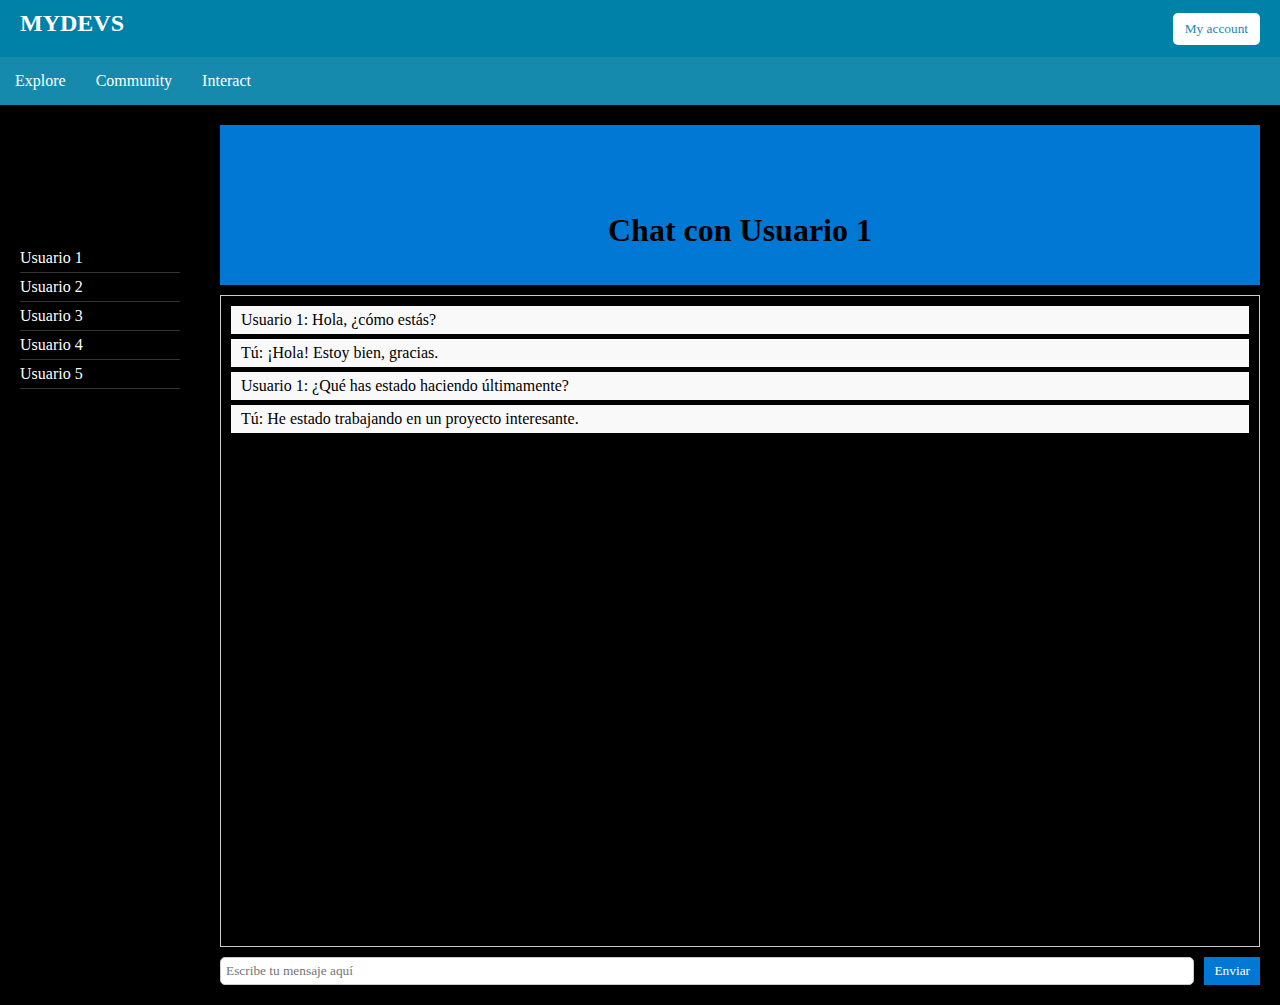
==== htmls/comunidad.html @ d71c49dc "Add files via upload" ====
<!DOCTYPE html>
<html lang="en">
<head>
    <meta charset="UTF-8">
    <meta name="viewport" content="width=device-width, initial-scale=1.0">
    <link rel="stylesheet" href="../styles/style.css">
    <title> Comunidad</title>
</head>

<body class="comunidad" >
    <header class="main-header">
        <div class="logo">
            MYDEVS
        </div>
        <div class="nav-links">
            <button>My account</button>
        </div>
    </header>
    <nav class="navExplora">
        <ul class="navExplora">
          <li class="navtres"><a href="explora.html">Explore</a></li>
          <li class="navtres"><a href="Comunidad.html">Community</a></li>
          <li class="navtres"><a href="interactua.html">Interact</a></li>
        </ul>
    </nav>
    <div class="container">
        <aside class="user-list" id="userList">
            <h2>My Friends</h2>
            <ul class="user-list-items">
                <li class="user-list-item">Usuario 1</li>
                <li class="user-list-item">Usuario 2</li>
                <li class="user-list-item">Usuario 3</li>
                <li class="user-list-item">Usuario 4</li>
                <li class="user-list-item">Usuario 5</li>
            </ul>
        </aside>
        <main class="chat-area" id="chatArea">
            <div class="chat-header" id="chatHeader">
                <h2 class="chat-header-title">Chat con Usuario 1</h2>
            </div>
            <div class="messages" id="messageContainer">
                <div class="message" >Usuario 1: Hola, ¿cómo estás?</div>
                <div class="message" >Tú: ¡Hola! Estoy bien, gracias.</div>
                <div class="message" >Usuario 1: ¿Qué has estado haciendo últimamente?</div>
                <div class="message" >Tú: He estado trabajando en un proyecto interesante.</div>
            </div>
            <form class="message-form" id="messageForm">
                <input type="text" placeholder="Escribe tu mensaje aquí" id="messageInput">
                <button type="submit" id="sendMessageButton">Enviar</button>
            </form>
        </main>
    </div>
    
</body>
</html>
---- styles/style.css ----
* {
    margin: 0;
    padding: 0;
    box-sizing: border-box;
    font-family: lato;
}
/* Index */
@import url('https://fonts.googleapis.com/css2?family=Roboto&family=Ubuntu:ital,wght@0,300;0,400;0,500;0,700;1,300;1,400;1,500;1,700&display=swap');

h1 {
  font-family: "Ubuntu", sans-serif;
  font-weight: 700;
}
.index{
    background-color:#ffffff
}
.index p {
    display: block;
    margin-block-start: 1em;
    margin-block-end: 1em;
    margin-inline-start: 0px;
    margin-inline-end: 0px;
}
h2 {
color: rgb(0, 0, 0);
text-align: center;
font-size: 2rem;
padding-top: 50px;
margin-bottom: 20px;
display: block;
margin-block-start: 0.83em; 
margin-block-end: 0.83em;
margin-inline-start: 0px;
margin-inline-end: 0px;
font-weight: bold;
}

.main-header {
    background-color: #0081a7;
    color: rgb(255, 255, 255);
    padding: 10px 20px;
    display: flex;
    justify-content: space-between;
    align-items: center;
}


.logo {
    font-size: 24px;
    font-weight: bold;
    margin-bottom: 10px;
}



.nav-links button {
    background-color: rgb(255, 255, 255);
    color: #168aad;
    border: none;
    padding: 8px 12px;
    border-radius: 5px;
    margin-left: 10px; /* Espacio entre los botones */
    cursor: pointer;
}

.slider-frame {
	width: 1280px;
    height: auto;
	margin:50px auto 0;
	overflow: hidden;
}

.slider-frame ul {
	display: flex;
	padding: 0;
	width: 400%;
	
	animation: slide 20s infinite alternate ease-in-out;
}

.slider-frame li {
	width: 100%;
	list-style: none;
}

.slider-frame img {
	width: 100%;
    height: auto;
    max-width:1000;
    display: block;
    margin: auto;

}

@keyframes slide {
	0% {margin-left: 0;}
	20% {margin-left: 0;}
	
	25% {margin-left: -100%;}
	45% {margin-left: -100%;}
	
	50% {margin-left: -200%;}
	70% {margin-left: -200%;}
	
	75% {margin-left: -300%;}
	100% {margin-left: -300%;}
}

.aboutUs {
    display: flex;
    justify-content: space-between; /* Alinea los elementos al principio y al final del contenedor */
    align-items: center; /* Centra verticalmente los elementos */
    background-color: #e9ecef;
}

.aboutUsContent {
    flex: 1; /* Hace que ocupe todo el espacio disponible */
    padding: 0 20px; /* Añade espaciado horizontal alrededor del contenido */
    flex-direction: flex-end;
}
.image-logo-dos {
    flex-shrink: 0; /* Evita que la imagen se reduzca para ajustarse al contenido */
    margin-left: 20px; /* Añade espacio entre la imagen y el contenido de texto */
}

.image-logo-dos img {
    max-width: 100%; /* Ajusta la imagen al ancho del contenedor */
    height: auto; /* Mantiene la proporción de la imagen */
}

.footer {
    background-color: black;
    color: white;
    padding: 20px;
    text-align: center;
}

.footer-content {
    max-width: 1200px; /* Ajusta el ancho del contenido si es necesario */
    margin: 0 auto; /* Centra el contenido horizontalmente */
}

/* Login*/

.login{
    background-color: #000000;
}

.login p {
  font-family: "Ubuntu", sans-serif;
}

.login h2 {
  font-family: "Ubuntu", sans-serif;
  color: white;
  text-align: center;
  font-size: 2rem;
  padding-top: 50px;
}
#loginbutton{
    background-color:#0000ff;
    padding: 10px 20px;
    color: white;
}

.contenedor {
    display: flex;
    height: 100vh;
}

.imagen {
    flex: 1;
    display: flex;
    justify-content: center;
    align-items: center;
}

.imagen img {
    max-width: 100%;
    max-height: 100%;
}

.formulario {
    flex: 1;
    display: flex;
    flex-direction: column;
    justify-content: center;
    align-items: center;
}

.text-form{
    color: white;
}

.elemento {
    margin-bottom: 15px;
    color:rgb(0, 0, 0);
  
}

.remember-me {
    display: flex;
    align-items: center;
}

.remember-me label {
    margin-left: 5px; /* */
}

input[type="text"],
input[type="password"],
input[type="submit"] {
    width: 100%;
    padding: 8px;
    border: 1px solid #ccc;
    border-radius: 5px;
    box-sizing: border-box;
}

input[type="submit"] {
    background-color: blue;
    color: white;
    cursor: pointer;
}
/* explora */

.explora{
    background-color:#ffffff
}

p {
  font-family: "Ubuntu", sans-serif;
}

.explora h2 {
    display: block;
    font-size: 1.5em;
    margin-block-start: 0.83em;
    margin-block-end: 0.83em;
    margin-inline-start: 0px;
    margin-inline-end: 0px;
    font-weight: bold;
    text-align: center;
    font-size: 2rem;
}

.main-header {
    background-color: #0081a7;
    color: rgb(255, 255, 255);
    padding: 10px 20px;
    display: flex;
    justify-content: space-between;
    align-items: center;
}

.logo {
    font-size: 24px;
    font-weight: bold;
}


.nav-links button {
    background-color: rgb(255, 255, 255);
    color: #168aad;
    border: none;
    padding: 8px 12px;
    border-radius: 5px;
    margin-left: 10px; /* Espacio entre los botones */
    cursor: pointer;
}

.navExplora{
    overflow:hidden;
    margin-top:10px ;
    margin: 0px;
    padding: 0px;
    list-style-type: none;
    background-color:#168aad
    
}

.navtres{
    float:left;
}

li a{
    display:block;
    color:white;
    text-align: center;
    padding: 15px;
    text-decoration: none;
}
li a:hover{
    background-color:#4ea8de
    }
    

.margen{
    margin: 20px;
    background-color: black;
    color: white;
    padding: 10px;
}

.explore {
    background-color: antiquewhite;
    display: flex;
    padding: 20px;
    gap: 20px;
}

.imgexplore {
    flex: 1; /* Ocupa todo el espacio disponible */
    background-color: #cfccccf0;
    display: flex;
    flex-direction: column;
    gap: 20px;
    padding: 20px;
}

.imgexplore img {
    width: 100%;
    height: 400px;
    object-fit: cover;
}

.product-content h2 {
    font-size: 24px;
}

.product-content {
    display: flex;
    flex-direction: column;
    gap: 10px;
    justify-content: center;
    align-items: flex-start;
}

.product-content a {
    text-decoration: none;
    background-color: white;
    padding: 10px;
    border: 1px solid white;
    color: #000;
    font-size: 18px;
    width: 100%;
    text-align: center;
}

.explore-section {
    flex: 1;
    display: flex;
    flex-wrap: wrap;
    gap: 20px;
}

.explore-article {
    width: calc(33.33% - 20px);
}

.explore-article img {
    width: 100%;
    height: auto;
   
}

/* comunidad */

.comunidad{
    background-color: #000;
}



.container {
    display: flex;
    height: 100vh;
}

.user-list {
    width: 200px;
    background-color: #000;
    padding: 20px;
}

.user-list h2 {
    margin-bottom: 10px;
}

.user-list-items {
    list-style: none;
    padding: 0;
}

.user-list-item {
    margin-bottom: 5px;
    color: white;
    border-bottom: 1px solid #333;
    padding-bottom: 5px;
}

.chat-area {
    flex: 1;
    padding: 20px;
    display: flex;
    flex-direction: column;
}

.chat-header {
    background-color: #0078d4;
    color: white;
    padding: 10px;
    text-align: center;
    margin-bottom: 10px;
}

.messages {
    flex: 1;
    overflow-y: scroll;
    border: 1px solid #ccc;
    padding: 10px;
    margin-bottom: 10px;
}

.message {
    background-color: #f9f9f9;
    padding: 5px 10px;
    margin-bottom: 5px;
}

.message-form {
    display: flex;
}

#messageInput {
    flex: 1;
    padding: 5px;
    margin-right: 10px;
}

#sendMessageButton {
    padding: 5px 10px;
    background-color: #0078d4;
    color: #fff;
    border: none;
    cursor: pointer;
}
/*Interactua*/
.main-container {
    display: flex;
    justify-content: space-between;
    padding: 20px;
    gap:20px ;
}

/* Estilos del aside de retos */

.retos-section {
    width: 200px;
}

.retos-aside {
    background-color: #f0f0f0;
    padding: 20px;
    border-radius: 5px;
}

.retos-title {
    margin-bottom: 10px;
}

.retos-list {
    list-style: none;
    padding: 0;
}

.retos-item {
    margin-bottom: 5px;
}

.product span {
    background-color: rgb(196, 70, 70);
    padding: 10px;
    font-weight: bold;
    position: absolute;
    top: 15px;
    right: -10px;
}
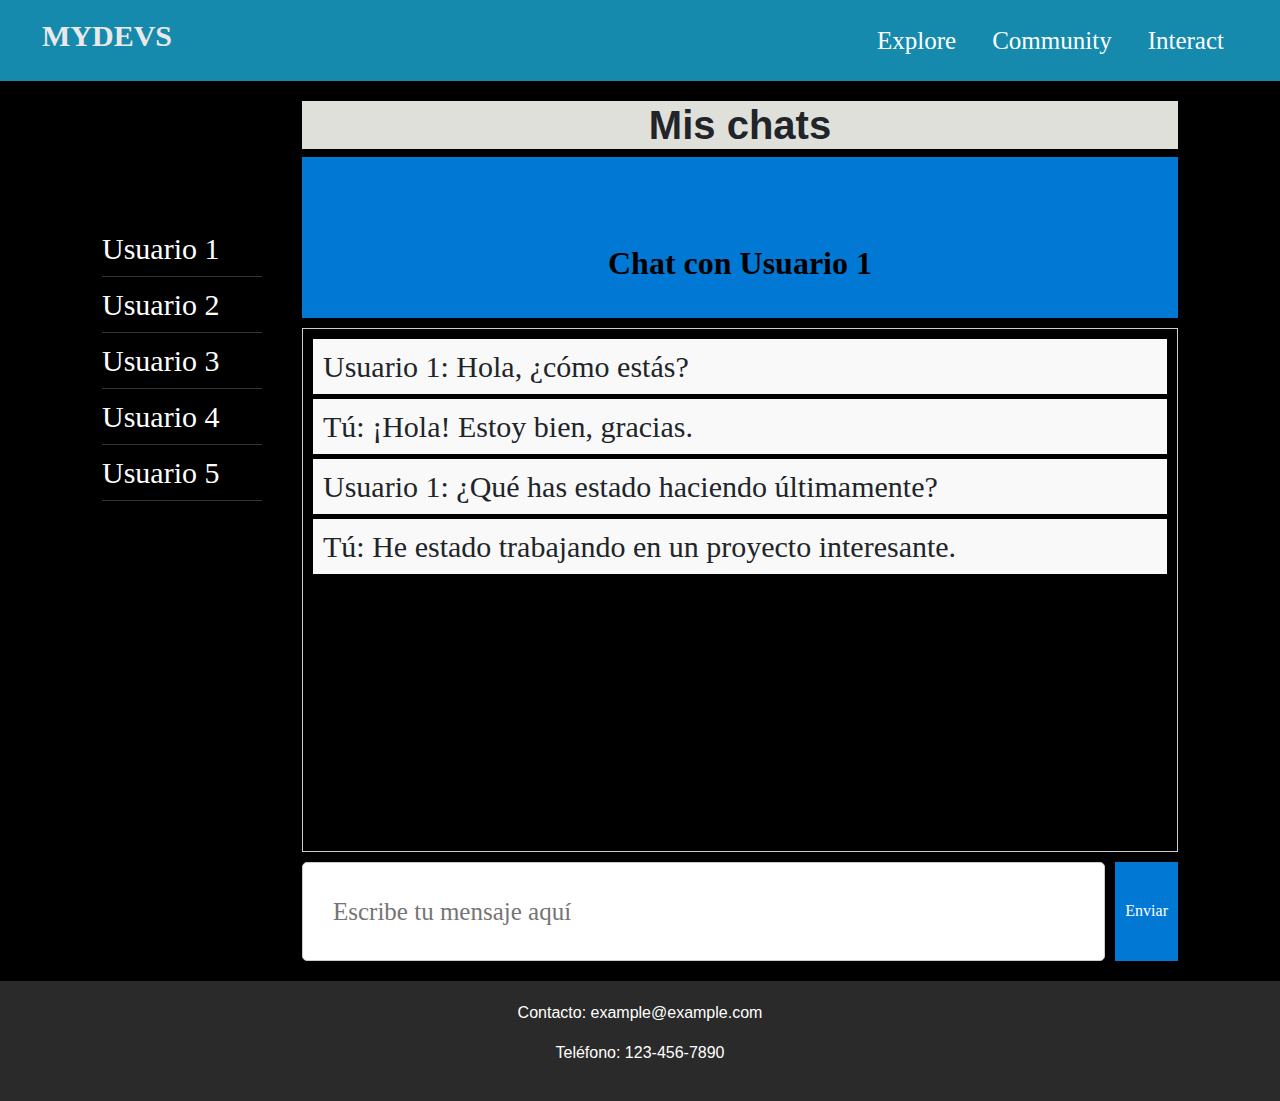
==== commit e349d5a2: "Add files via upload" ====
--- a/htmls/comunidad.html
+++ b/htmls/comunidad.html
@@ -3,26 +3,55 @@
 <head>
     <meta charset="UTF-8">
     <meta name="viewport" content="width=device-width, initial-scale=1.0">
+    <link href="https://cdn.jsdelivr.net/npm/bootstrap@5.3.3/dist/css/bootstrap.min.css" rel="stylesheet" integrity="sha384-QWTKZyjpPEjISv5WaRU9OFeRpok6YctnYmDr5pNlyT2bRjXh0JMhjY6hW+ALEwIH" crossorigin="anonymous">
+
     <link rel="stylesheet" href="../styles/style.css">
     <title> Comunidad</title>
 </head>
 
 <body class="comunidad" >
-    <header class="main-header">
-        <div class="logo">
-            MYDEVS
-        </div>
-        <div class="nav-links">
-            <button>My account</button>
-        </div>
-    </header>
-    <nav class="navExplora">
-        <ul class="navExplora">
-          <li class="navtres"><a href="explora.html">Explore</a></li>
-          <li class="navtres"><a href="Comunidad.html">Community</a></li>
-          <li class="navtres"><a href="interactua.html">Interact</a></li>
-        </ul>
-    </nav>
+    <header>
+        <nav class="navbar bg-azul navbar-expand-md position-relative z-3"data-bs-theme="dark" >
+            <div class="container-fluid">
+              <a class="navbar-brand" href="#">MYDEVS</a>
+              <button class="navbar-toggler" type="button" data-bs-toggle="offcanvas" data-bs-target="#offcanvasNavbar" aria-controls="offcanvasNavbar" aria-label="Toggle navigation">
+                <span class="navbar-toggler-icon"></span>
+              </button>
+              <div class="offcanvas offcanvas-end" tabindex="-1" id="offcanvasNavbar" aria-labelledby="offcanvasNavbarLabel">
+                <div class="offcanvas-header .bg-azul">
+                  <h5 class="offcanvas-title" id="offcanvasNavbarLabel">MYDEVS</h5>
+                </li>
+                <li class="nav-item"> 
+                 <a class="nav-link" href="#"></a>
+                </li>
+                  <button type="button" class="btn-close" data-bs-dismiss="offcanvas" aria-label="Close"></button>
+            
+                </div>
+                <div class="offcanvas-body .bg-azul">
+                  <ul class="navbar-nav justify-content-end flex-grow-1 pe-3">
+                    <li class="nav-item">
+                        
+                      <a class="nav-link active" aria-current="page" href="explora.html">Explore</a>
+                        
+                    </li>
+                    <li class="nav-item">
+                      
+                      <a class="nav-link" href="Comunidad.html">Community</a>
+                    </li>
+                    <li class="nav-item">
+                        
+                      <a class="nav-link active" aria-current="page" href="interactua.html">Interact</a>
+                          
+                      </li>
+                  </ul> 
+                </div>
+              </div>
+            </div>
+          </nav>
+    
+
+</header>
+   
     <div class="container">
         <aside class="user-list" id="userList">
             <h2>My Friends</h2>
@@ -35,6 +64,7 @@
             </ul>
         </aside>
         <main class="chat-area" id="chatArea">
+            <div><h1>Mis chats</h1></div>
             <div class="chat-header" id="chatHeader">
                 <h2 class="chat-header-title">Chat con Usuario 1</h2>
             </div>
@@ -50,6 +80,12 @@
             </form>
         </main>
     </div>
-    
+    <footer class="footer">
+        <div class="footer-content">
+            <p>Contacto: example@example.com</p>
+            <p>Teléfono: 123-456-7890</p>
+        </div>
+    </footer>
+    <script src="https://cdn.jsdelivr.net/npm/bootstrap@5.3.3/dist/js/bootstrap.bundle.min.js" integrity="sha384-YvpcrYf0tY3lHB60NNkmXc5s9fDVZLESaAA55NDzOxhy9GkcIdslK1eN7N6jIeHz" crossorigin="anonymous"></script>
 </body>
 </html>
--- a/styles/style.css
+++ b/styles/style.css
@@ -3,16 +3,45 @@
     padding: 0;
     box-sizing: border-box;
     font-family: lato;
+    overflow-x:hidden 
 }
 /* Index */
 @import url('https://fonts.googleapis.com/css2?family=Roboto&family=Ubuntu:ital,wght@0,300;0,400;0,500;0,700;1,300;1,400;1,500;1,700&display=swap');
 
+.bg-azul{
+    background-color: #168aad;
+}
+
+.navbar-nav{
+ 
+    padding: 3px;
+    display: flex;
+    justify-content: space-between;
+    align-items: center;
+}
+.navbar-nav li{
+    margin-right:20px;
+}
+
+
+.nav-link{
+    color: rgb(255, 255, 255);
+    
+}
+
+a.nav-link{
+    font-size: 25px;
+    row-gap: 2rem;
+}
+
 h1 {
   font-family: "Ubuntu", sans-serif;
-  font-weight: 700;
+  font-weight: 800;
+  text-align: center;
+  background-color: rgb(223, 224, 217);
 }
 .index{
-    background-color:#ffffff
+    background-color:#000000
 }
 .index p {
     display: block;
@@ -20,6 +49,8 @@
     margin-block-end: 1em;
     margin-inline-start: 0px;
     margin-inline-end: 0px;
+    font-size: 25px;
+    font-family: 'Times New Roman', Times, serif;
 }
 h2 {
 color: rgb(0, 0, 0);
@@ -35,39 +66,52 @@
 font-weight: bold;
 }
 
-.main-header {
-    background-color: #0081a7;
-    color: rgb(255, 255, 255);
-    padding: 10px 20px;
-    display: flex;
-    justify-content: space-between;
-    align-items: center;
-}
-
-
-.logo {
-    font-size: 24px;
+
+.navbar-brand{
+    font-size: 30px;
     font-weight: bold;
     margin-bottom: 10px;
-}
-
-
-
-.nav-links button {
-    background-color: rgb(255, 255, 255);
-    color: #168aad;
+    padding: 5px 30px;
+    color: #e9e9e9;
+}
+
+.nav-links  {
+ 
     border: none;
-    padding: 8px 12px;
+    background-color: #130f6a;
+    padding: 15px 30px;
     border-radius: 5px;
-    margin-left: 10px; /* Espacio entre los botones */
+    margin-left: 30px; /* Espacio entre los botones */
     cursor: pointer;
-}
-
+    font-size: 20px;
+}
+
+
+
+
+.carousel-inner,
+.carousel-item{
+    width: 100%;
+    height: 900px;
+    position: relative;
+  
+    
+}
+
+.carousel-item img {
+    width: 100%;
+    height:100%;
+    object-fit: cover;
+   
+}
+/*
 .slider-frame {
+     flex: 1;
 	width: 1280px;
     height: auto;
 	margin:50px auto 0;
 	overflow: hidden;
+   
 }
 
 .slider-frame ul {
@@ -80,7 +124,7 @@
 
 .slider-frame li {
 	width: 100%;
-	list-style: none;
+	list-style:none;
 }
 
 .slider-frame img {
@@ -105,31 +149,71 @@
 	75% {margin-left: -300%;}
 	100% {margin-left: -300%;}
 }
+*/
+/* --------------------------------------------------------------- */
+/* CSS para hacer el carrusel responsive */
+@media (max-width: 767px) {
+    .carousel-inner,
+    .carousel-item {
+        height: auto; /* Cambia la altura a auto para hacerlo responsive */
+    }
+  
+    .carousel-item img {
+        height: auto; /* Cambia la altura a auto para hacerlo responsive */
+        object-fit: cover;
+    }
+  }
+  
+  /* CSS para hacer la sección "About Us" responsive */
+  @media (max-width: 767px) {
+    .aboutUs {
+        flex-direction: column; /* Cambia a una disposición vertical en pantallas pequeñas */
+        padding: 20px;
+    }
+  
+    .image-logo-dos {
+        order: -1; /* Cambia el orden de la imagen, colocándola antes del texto */
+        margin-bottom: 3px; /* Agrega espacio abajo de la imagen */
+    }
+  }
+  
+/* --------------------------------------------------------------- */
 
 .aboutUs {
     display: flex;
     justify-content: space-between; /* Alinea los elementos al principio y al final del contenedor */
     align-items: center; /* Centra verticalmente los elementos */
-    background-color: #e9ecef;
-}
+    background-color: #000000;
+    color:white;
+    min-height: 80vh;
+}
+.about{
+    color: white;
+}
+
 
 .aboutUsContent {
-    flex: 1; /* Hace que ocupe todo el espacio disponible */
-    padding: 0 20px; /* Añade espaciado horizontal alrededor del contenido */
+    flex:center; /* Hace que ocupe todo el espacio disponible */
+    padding: 0 180px; /* Añade espaciado horizontal alrededor del contenido */
     flex-direction: flex-end;
+    color: rgb(255, 255, 255);
+    justify-content: center;
 }
 .image-logo-dos {
-    flex-shrink: 0; /* Evita que la imagen se reduzca para ajustarse al contenido */
-    margin-left: 20px; /* Añade espacio entre la imagen y el contenido de texto */
+ width: 90%;
+ height: 800px;
 }
 
 .image-logo-dos img {
-    max-width: 100%; /* Ajusta la imagen al ancho del contenedor */
-    height: auto; /* Mantiene la proporción de la imagen */
-}
+    width: 100%; /* Ajusta la imagen al ancho del contenedor */
+    height: 100%; /* Mantiene la proporción de la imagen */
+    object-fit: contain;
+}
+
+
 
 .footer {
-    background-color: black;
+    background-color: rgb(42, 42, 42);
     color: white;
     padding: 20px;
     text-align: center;
@@ -154,18 +238,57 @@
   font-family: "Ubuntu", sans-serif;
   color: white;
   text-align: center;
-  font-size: 2rem;
+  font-size: 50px;
   padding-top: 50px;
 }
 #loginbutton{
-    background-color:#0000ff;
+    background-color:#226a0f;
     padding: 10px 20px;
     color: white;
-}
-
+    font-size: 30px;
+}
+/* --------------------------------------------------------------- */
+@media (max-width: 1024px) {
+   
+
+    .contenedor {
+        flex-direction: column; /* Cambia la dirección del contenedor a columna en dispositivos móviles */
+        height: 100%; /* Establece la altura del contenedor al 100% */
+        position: relative; /* Establece la posición relativa para que el div de la imagen ocupe toda la pantalla */
+    }
+
+    .imagen {
+        flex: 1; /* Ocupa todo el espacio disponible */
+        order: 2; /* Cambia el orden para que el div de la imagen aparezca después del formulario */
+        position: absolute; /* Establece la posición absoluta */
+        top: 0; /* Coloca la imagen en la parte superior */
+        left: 0; /* Coloca la imagen en la parte izquierda */
+        width: 100%; /* Establece el ancho al 100% */
+        height: 100%; /* Establece la altura al 100% */
+        z-index: -1; /* Coloca la imagen detrás de los demás elementos */
+    }
+
+    .formulario {
+        flex: 1; /* Ocupa todo el espacio disponible */
+        background-color: rgba(0, 0, 0, 0.5); /* Fondo semi-transparente */
+        padding: 20px; /* Añade un poco de espacio alrededor del formulario */
+    }
+
+    .formulario form {
+        max-width: 80%; /* Reduce el ancho del formulario para que se vea mejor en dispositivos móviles */
+        color: white; /* Cambia el color del texto a blanco para que sea visible en el fondo oscuro */
+    }
+
+    .formulario form input,
+    .formulario form button {
+        width: 100%; /* Establece el ancho completo para los campos de entrada y botones */
+    }
+}
+/* --------------------------------------------------------------- */
 .contenedor {
     display: flex;
     height: 100vh;
+    position: relative;
 }
 
 .imagen {
@@ -173,6 +296,7 @@
     display: flex;
     justify-content: center;
     align-items: center;
+    
 }
 
 .imagen img {
@@ -190,10 +314,12 @@
 
 .text-form{
     color: white;
+   font-size: 25px;
+    
 }
 
 .elemento {
-    margin-bottom: 15px;
+    margin-bottom: 60px;
     color:rgb(0, 0, 0);
   
 }
@@ -205,6 +331,7 @@
 
 .remember-me label {
     margin-left: 5px; /* */
+    padding:30px;
 }
 
 input[type="text"],
@@ -218,14 +345,13 @@
 }
 
 input[type="submit"] {
-    background-color: blue;
     color: white;
     cursor: pointer;
 }
 /* explora */
 
 .explora{
-    background-color:#ffffff
+    background-color:#000000
 }
 
 p {
@@ -245,9 +371,9 @@
 }
 
 .main-header {
-    background-color: #0081a7;
+    background-color:#168aad;
     color: rgb(255, 255, 255);
-    padding: 10px 20px;
+    padding: 10px 25px;
     display: flex;
     justify-content: space-between;
     align-items: center;
@@ -258,16 +384,6 @@
     font-weight: bold;
 }
 
-
-.nav-links button {
-    background-color: rgb(255, 255, 255);
-    color: #168aad;
-    border: none;
-    padding: 8px 12px;
-    border-radius: 5px;
-    margin-left: 10px; /* Espacio entre los botones */
-    cursor: pointer;
-}
 
 .navExplora{
     overflow:hidden;
@@ -275,7 +391,8 @@
     margin: 0px;
     padding: 0px;
     list-style-type: none;
-    background-color:#168aad
+    background-color:#3c9ebb;
+    font-size: 25px;
     
 }
 
@@ -290,8 +407,9 @@
     padding: 15px;
     text-decoration: none;
 }
-li a:hover{
-    background-color:#4ea8de
+li a :hover
+.nav-item button:hover{
+    background-color:#d22929;
     }
     
 
@@ -303,7 +421,7 @@
 }
 
 .explore {
-    background-color: antiquewhite;
+    background-color: rgb(0, 0, 0);
     display: flex;
     padding: 20px;
     gap: 20px;
@@ -397,6 +515,8 @@
     color: white;
     border-bottom: 1px solid #333;
     padding-bottom: 5px;
+    font-size: 30px;
+  
 }
 
 .chat-area {
@@ -420,22 +540,26 @@
     border: 1px solid #ccc;
     padding: 10px;
     margin-bottom: 10px;
+    
 }
 
 .message {
     background-color: #f9f9f9;
     padding: 5px 10px;
     margin-bottom: 5px;
+    font-size: 30px;
 }
 
 .message-form {
     display: flex;
+
 }
 
 #messageInput {
     flex: 1;
-    padding: 5px;
+    padding: 30px;
     margin-right: 10px;
+    font-size: 25px;
 }
 
 #sendMessageButton {
@@ -485,4 +609,5 @@
     position: absolute;
     top: 15px;
     right: -10px;
-}+}
+
